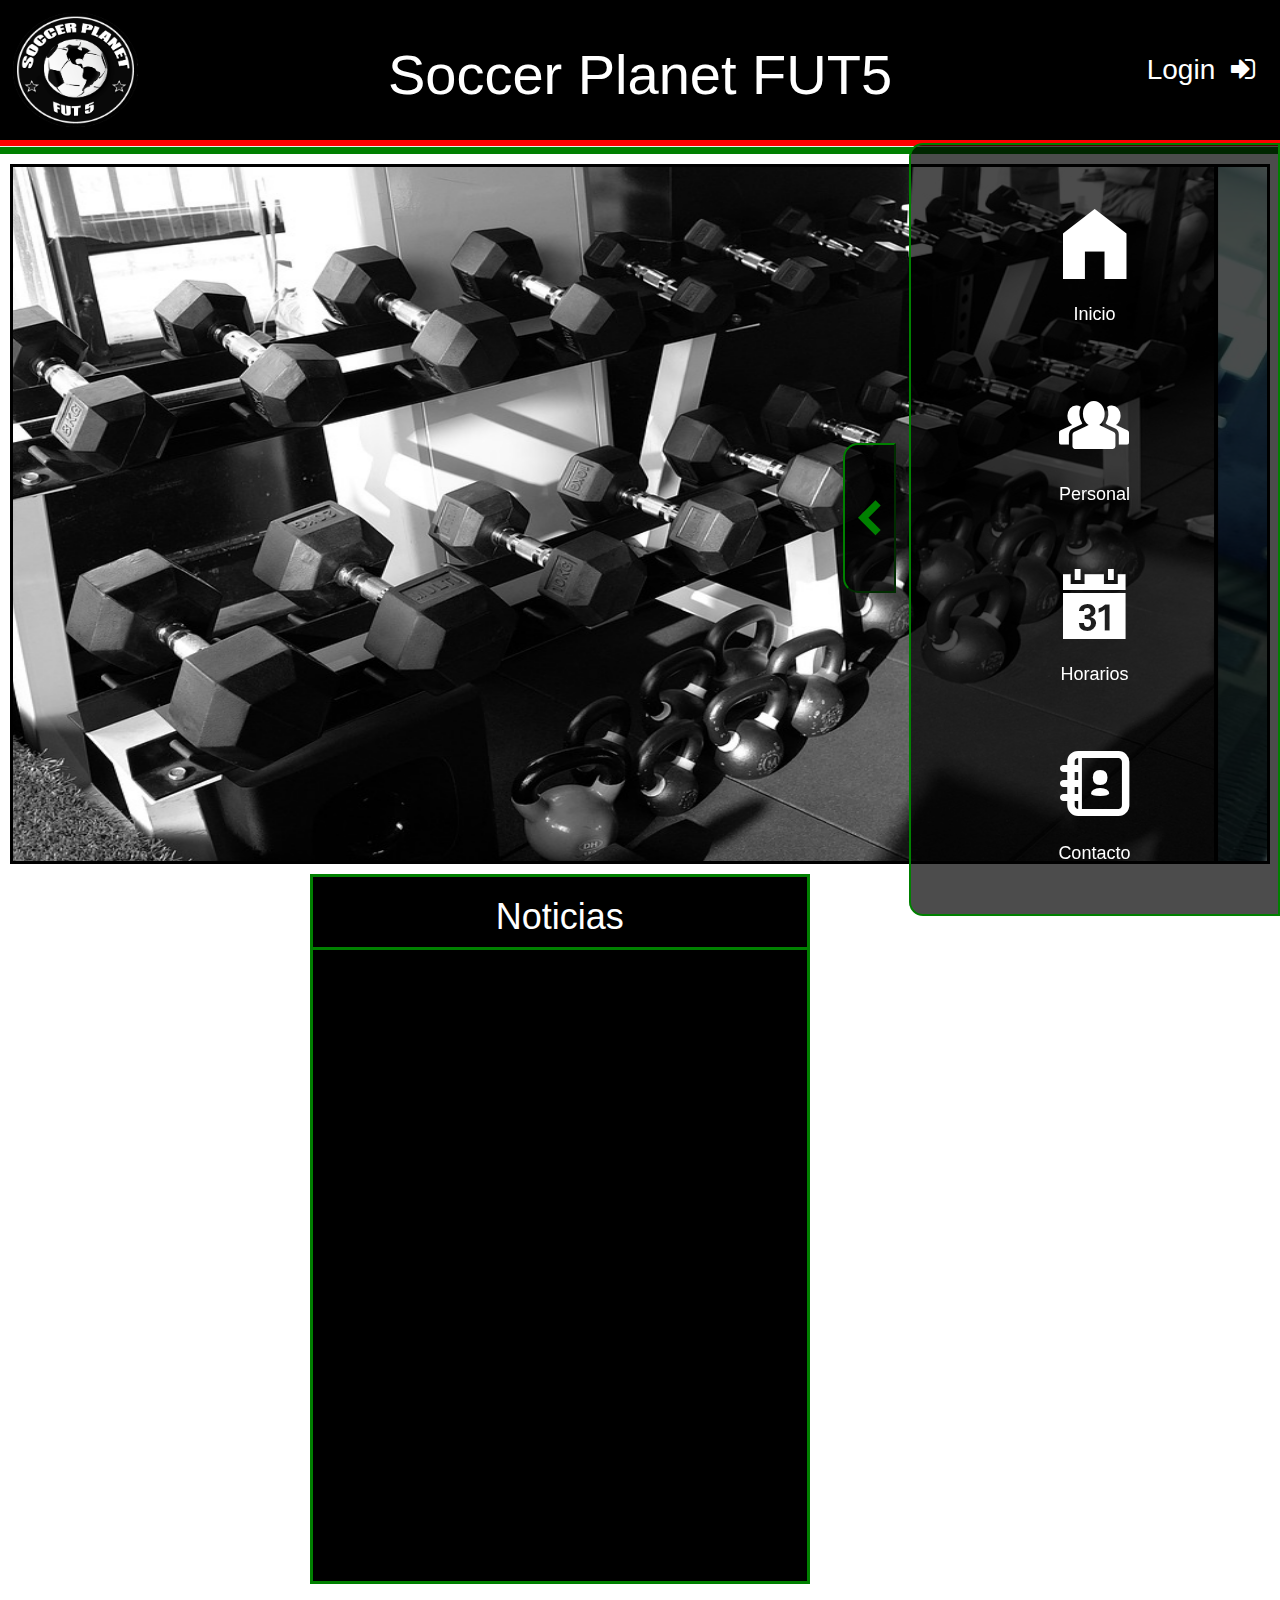
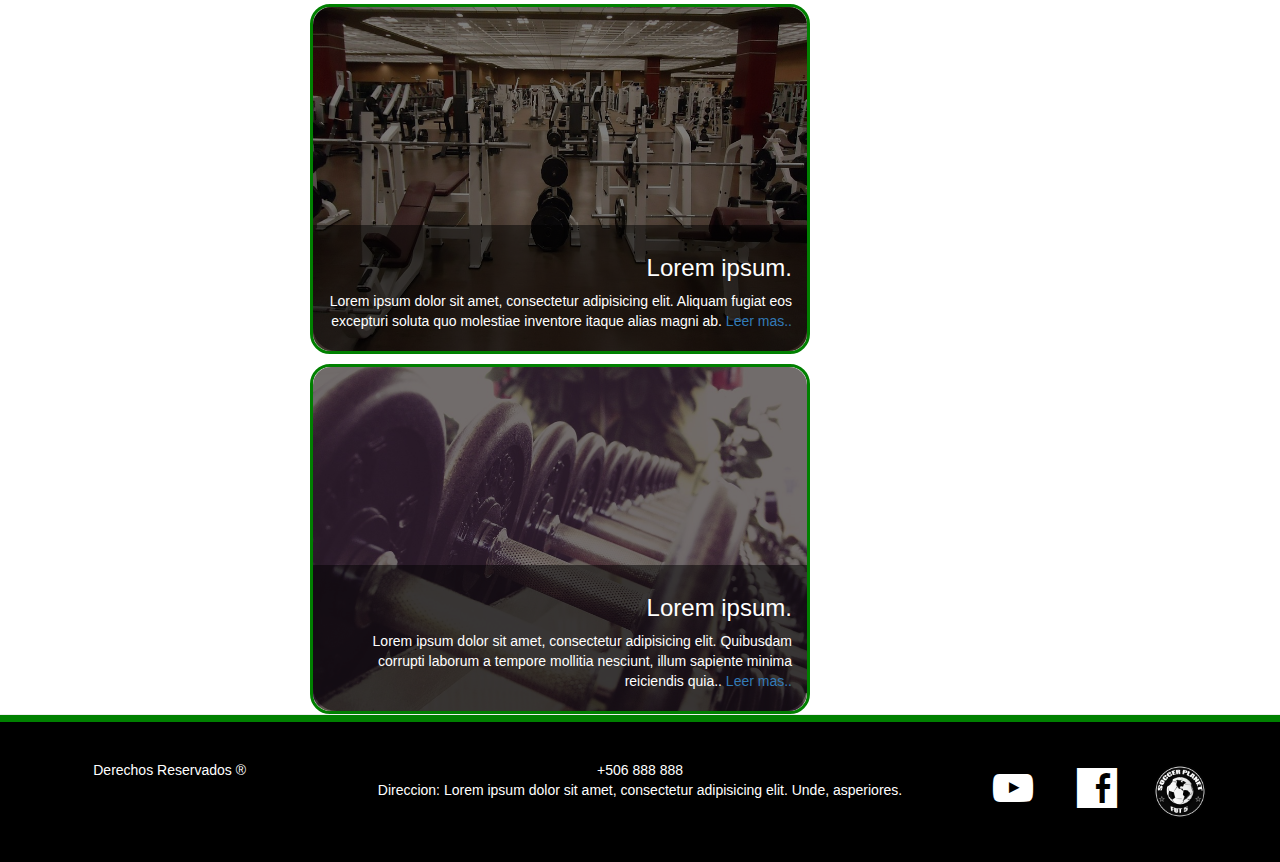
==== index.html @ 2aaad9a1 "Menu funcionando" ====
<!DOCTYPE html>
<html lang="en">

<head>
    <meta charset="UTF-8">
    <title>Soceer Planet FUT5 | Inicio</title>
    <!--Hojas de estilo del Sitio-->
    <link rel="stylesheet" href="css/estilo.css">
    <link rel="stylesheet" href="css/index.css">


    <!--Hojas de estilo del Menu-->
    <link rel="stylesheet" href="css/bootstrap.min.css">
    <link rel="stylesheet" href="css/fontello.css">
    <!--<link rel="stylesheet" href="css/menu.css">-->
    <!--<link rel="stylesheet" href="css/izq.css">-->
    <link rel="stylesheet" href="css/der.css">
</head>

<body>
    <!--Inicia el Encabezado-->
    <header>
        <!--Aqui va la imagen del logo-->
        <figure id="logoheader">
            <img src="Multimedia/img/logo01.png" alt="LOGO" width="100%" height="100%">
        </figure>
        <!--Aqui va el Nombre de la Empresa-->
        <article id="tituloheader">
            <h1>
                Soccer Planet FUT5
            </h1>
        </article>
        <section id="logIn">
            <a href="html/trabajando.html">
                <figure>
                    Login
<!--                    <img src="Multimedia/img/login.png" alt="login" width="30%" height="20%">-->
                   <span class="icon-login"></span>
                </figure>
            </a>
        </section>
		
		<!-- nota del profesor -->
		<!-- tienen que tener cuidado que el menu no tape el login -->
        
    </header>

    <!--Este es el menu----------------------------------------------------->
	<!-- nota del profesor -->
	<!-- se tiene que iniciar hacer el cambio de div por section o articles en los casos que sean necesarios, sabiendo que podemos meter header dentro de section al igual que los footer -->
	<nav>
       <span class="span2">
            <div class="show2 icon2">
                <button type="button" class="boton">
                    <span class="icon-left-open"></span>
                </button>
            </div>
        </span>
        <div class="content-menu2">
            <a href="index.html">
                <li><span class="icon-home icon1"></span>
                    <h4 class="text1">Inicio</h4>
                </li>
            </a>
            <a href="html/personal.html">
                <li><span class="icon-group"></span>
                    <h4 class="text5">Personal</h4>
                </li>
            </a>
            <a href="html/horarios.html">
                <li><span class=" icon-calendar"></span>
                    <h4 class="text6">Horarios</h4>
                </li>
            </a>
            <a href="html/contacto.html">
                <li><span class=" icon-contacts"></span>
                    <h4 class="text8">Contacto</h4>
                </li>
            </a>
            <!--<li><span class="icon-video icon2"></span><h4 class="text2">Videos</h4></li>-->
            <!-- <li><span class="icon-grocery-store icon3"></span><h4 class="text3">Productos</h4></li>
            <li><span class="icon-picture icon4"></span><h4 class="text4">Galeria</h4></li>
            <li><span class="icon-comment-empty icon7"></span><h4 class="text7">Mensajes</h4></li>
            <li><span class="icon-help icon9"></span><h4 class="text9">Nosotros</h4></li>-->
        </div>
    </nav>
    <hr class="lineaverde">
    <!--Termina el Encabezado--------------------------->

    <!--Aqui inicia el Contenido------------------------>
    <main id="wrapper">
        <section style="margin: 0 auto">
            <!--Banner-------------------------------------------------->
            <div id="carrusel">
                <!--<img src="../Multimedia/img/IMG03,2.jpg" alt="carrusel">-->
                <marquee behavior="alternate" direction="rigth">
                    <img src="Multimedia/img/IMG03.jpg" alt="Imagen de Pesas">
                    <img src="Multimedia/img/IMG04.jpg" alt="Imagen de Pesas">
                    <img src="Multimedia/img/IMG05.jpg" alt="Imagen Clases">
                </marquee>
            </div>
            <!--Contenido -------------------------------------------->
            <div id="contentIndex">
				<!-- nota del profesor -->
				<!-- se teine que valorar colocar las noticias de otra forma para que no queden tantos espacios en blanco dentro de la pagina -->
                <div id="noticias">
                    <h1 style="border-bottom: 0px solid green; color: white;">Noticias</h1>
                    <iframe src="https://www.sportlife.es/" frameborder="0" height="90%" width="100%" margin="0" style="border-top: 3px solid green">

                    </iframe>
                </div>

                <div class="info">
                    <div class="texto">
                        <div class="textoInfo">
                            <h3>Lorem ipsum.</h3>
                            <p>Lorem ipsum dolor sit amet, consectetur adipisicing elit. Aliquam fugiat eos excepturi soluta quo molestiae inventore itaque alias magni ab. <a href="#">Leer mas..</a></p>

                        </div>
                    </div>
                    <img class="infoimg" src="Multimedia/img/IMG01.jpg" alt="Imagen de Gym">
                </div>

                <div class="info">
                    <div class="texto">
                        <div class="textoInfo">
                            <h3>Lorem ipsum.</h3>
                            <p>Lorem ipsum dolor sit amet, consectetur adipisicing elit. Quibusdam corrupti laborum a tempore mollitia nesciunt, illum sapiente minima reiciendis quia.. <a href="#">Leer mas..</a></p>

                        </div>
                    </div>
                    <img class="infoimg" src="Multimedia/img/IMG02.jpg" alt="Imgagen de Gym">
                </div>

            </div>
        </section>
    </main>
    <!--Aqui termina el contenido----------------------->

    <!--Aqui empieza el Pie de la pagina---------------->
    <hr class="lineaverde">

    <footer>
        <div id="derechosR">
            <address>
                Derechos Reservados &reg;
            </address>
        </div>
        <div id="direccion">
            +506 888 888 <br>
            <p>
                Direccion:
                Lorem ipsum dolor sit amet, consectetur adipisicing elit. Unde, asperiores.
            </p>
        </div>
        <div id="redes">
            <figure class="LogosRedes">
                <span class="icon-youtube-play"></span>
            </figure>
            <figure class="LogosRedes">
                <!--<img src="Multimedia/img/logoFB.png" alt="Imagen del logo de YT" width="100%">-->
                <span class="icon-facebook"></span>
            </figure>
            <figure class="LogosRedes">
                <img src="Multimedia/img/logo01.png" alt="Imagen del logo de YT" width="110%">
            </figure>
        </div>
    </footer>
    <script src="js/jquery.min.js"></script>
    <script src="js/bootstrap.min.js"></script>
    <script src="js/popper.min.js"></script>
    <script src="js/izq.js"></script>
    <script src="js/der.js"></script>
    <script src="js/boton.js"></script>
</body>

</html>
---- css/estilo.css ----
@import url(der.css);

* {
    margin: auto;
    padding: 0;
    box-sizing: border-box;
}

body {

    background: aliceblue;
    font-family: sans-serif;
}

header,
footer {

    width: 100%;
    height: 10em;
    padding: 1%;

    background-color: black;
    margin: 0;

    /*display: flex;
    justify-content: center;
    align-items: center;*/
}

nav{
    border: 3px solid red;
}
header h1 {

    color: #fff;
    font-size: 4em;

}

.content-menu2 li a {
    color: white;
}


/* aqui van las clases---------------------------------------------------------------*/
nav .span2 {
    margin-top: 300px;
    font-size: 35px;
    position: fixed;
    right: 30%;
    color: green;
    /*background: rgba(0, 0, 0, 0.7);*/
    z-index: 300;
}

button {
    background: rgba(0, 0, 0, 0.7);
    height: 15rem;
    border-color: green;
    
    border-radius: 15px 0 0 15px;

    transition: all 700ms;
    z-index: 100;


}

#logIn a {
    color: white;
}

#logIn a:hover {
    opacity: 0.9;
    text-decoration: none;
}

.lineaverde {

    width: 100%;
    height: 0.5em;
    background-color: green;

    margin: 0;
    position: relative;
}

.principalTitles {
    padding-top: 0;
    color: green;
    font-family: impact, sans-serif;
}

.LogosRedes {
    width: 1.2em;
    height: 1em;
    margin-right: 5px;
    margin-left: 10%;

    float: left;
    position: relative;
    font-size: 4rem;
    /*text-align: center;*/
}



/*aqui van los ID---------------------------------------*/

/*ID de Encabezado--------------------------------------------------------*/
#logoheader {

    width: 10%;
    height: 100%;

    background-color: ;
    float: left;

    position: relative;
    font-size: 100%;


}

#tituloheader {

    float: left;
    width: 80%;
    height: 100%;

    text-align: center;
    font-family: impact, sans-serif;


    position: relative;
    padding: 0;
    display: flex;
    justify-content: center;
    align-items: center;

    color: white;
}

#logIn {
    color: white;
    font-size: 200%;

    width: 10%;
    height: 100%;

    /*background: red;*/
    float: left;

    display: flex;
    justify-content: center;
    align-items: center;
}


/*------------------------------------------------*/


/*------------------------------------------------*/


/*ID Pie de Pagina--------------------------------*/

#derechosR,
#redes {
    /*background-color: red;*/
    width: 25%;

    height: 8.5em;
    float: left;
    text-align: center;

    padding-top: 2%;
    color: #fff;

}

#direccion {
    /*background-color: red;*/
    width: 50%;

    height: 8.5em;
    float: left;
    text-align: center;

    padding-top: 2%;
    color: #fff;
}
---- css/index.css ----
/*Id de Contenido---------------------------------*/
#wrapper{
    
    background-color: white;
    width: 100%;
    height: 145rem ;
    
    padding: 1rem;
    margin: 0 auto;
}

#iframeSection {
    height: 100%;
    background-color: white;
}

#carrusel {
    background-color: black;
    width: 100%;
    height: 70rem;

    text-align: center;
    color: aliceblue;
    position: relative;
    
    border: 3px solid black;
}

#contentIndex{
    margin: 0 auto;
    height: 80rem;
    width: 80%;
    
    background-color: white;
    text-align: center;
    padding-left: 13%;
}

#noticias {
    width: 50rem;
    height: 71rem;
    margin: 1rem;
    /*margin-left: 25%;*/

    border: 3px solid green;
    text-align: center;
    background: rgb(0, 0, 0);

    float: left;
    position: relative;
}


.info{
    border: 3px solid green;
    border-radius: 2rem;
    
    width: 50rem;
    height:35rem;
    
    margin: 1rem;
    margin-bottom: 0rem;
    
    float: left;
    position: relative;
}

.infoimg{
    border-radius: 1.8rem;
    
    width: 100%;
    height: 100%;
    /*float: left;*/
    
    position:relative ;
}

.texto{
    border-radius: 1.8rem;
    
    width: 100%;
    height: 100%;
    background-color: rgba(0,0,0,0.5);
    position: absolute;
    
    z-index: 200;
    text-align: right;
    padding: 1%;
    
    /*float: left;*/       

}

.textoInfo{
    color: white;
    bottom: 0;
    
    background: rgba(0,0,0,0.5);
    position:absolute;
    bottom:0px;
    right:0px;
    
    padding: 2%;
    padding-right: 3%;
    border-radius: 0em 0em 1.7em 1.7em;
}

#carrusel marquee img{
    width: 100%;
    height: 69.4rem;
    
}
---- css/fontello.css ----
@font-face {
  font-family: 'fontello';
  src: url('../font/fontello.eot?88411286');
  src: url('../font/fontello.eot?88411286#iefix') format('embedded-opentype'),
       url('../font/fontello.woff2?88411286') format('woff2'),
       url('../font/fontello.woff?88411286') format('woff'),
       url('../font/fontello.ttf?88411286') format('truetype'),
       url('../font/fontello.svg?88411286#fontello') format('svg');
  font-weight: normal;
  font-style: normal;
}
/* Chrome hack: SVG is rendered more smooth in Windozze. 100% magic, uncomment if you need it. */
/* Note, that will break hinting! In other OS-es font will be not as sharp as it could be */
/*
@media screen and (-webkit-min-device-pixel-ratio:0) {
  @font-face {
    font-family: 'fontello';
    src: url('../font/fontello.svg?88411286#fontello') format('svg');
  }
}
*/
 
 [class^="icon-"]:before, [class*=" icon-"]:before {
  font-family: "fontello";
  font-style: normal;
  font-weight: normal;
  speak: none;
 
  display: inline-block;
  text-decoration: inherit;
  width: 1em;
  margin-right: .2em;
  text-align: center;
  /* opacity: .8; */
 
  /* For safety - reset parent styles, that can break glyph codes*/
  font-variant: normal;
  text-transform: none;
 
  /* fix buttons height, for twitter bootstrap */
  line-height: 1em;
 
  /* Animation center compensation - margins should be symmetric */
  /* remove if not needed */
  margin-left: .2em;
 
  /* you can be more comfortable with increased icons size */
  /* font-size: 120%; */
 
  /* Font smoothing. That was taken from TWBS */
  -webkit-font-smoothing: antialiased;
  -moz-osx-font-smoothing: grayscale;
 
  /* Uncomment for 3D effect */
  /* text-shadow: 1px 1px 1px rgba(127, 127, 127, 0.3); */
}
 
.icon-group:before { content: '\e800'; } /* '' */
.icon-calendar:before { content: '\e801'; } /* '' */
.icon-contacts:before { content: '\e802'; } /* '' */
.icon-home:before { content: '\e803'; } /* '' */
.icon-left-open:before { content: '\e804'; } /* '' */
.icon-right-open:before { content: '\e805'; } /* '' */
.icon-login:before { content: '\e806'; } /* '' */
.icon-facebook:before { content: '\e807'; } /* '' */
.icon-location:before { content: '\e808'; } /* '' */
.icon-user:before { content: '\e809'; } /* '' */
.icon-youtube-play:before { content: '\f16a'; } /* '' */
.icon-wechat:before { content: '\f1d7'; } /* '' */
.icon-soccer-ball:before { content: '\f1e3'; } /* '' */
.icon-heartbeat:before { content: '\f21e'; } /* '' */
---- css/menu.css ----
/*aca iran las globales para el menu*/
@import url(izq.css);
@import url(der.css);

*{
    margin: auto;
    padding: 0;
    box-sizing: border-box;
}

/*body{
    background-color: #c24;
}*/

/*video {
    overflow: hidden;
    position: fixed;
    min-width: 100%;
    min-height: 100%;
    top: 50%;
    left: 50%;
    transform: translateX(-50%) translateY(-50%);
    z-index: -1;
}*/

/* header{
    position: fixed;
    top: 94vh;
    width: 100%;
    height: 16vh;
    background-color: #c24;#c24 rgba(0,0,0,.8)
    z-index: 90;
} */
/*hacer un efecto para que cuando baje el top este cambie*/

/* footer span{
    position: absolute;
    background-color: rgba(0,0,0,.8);
    border-radius: 14px;
    font-size: 35px;
    color: #fff;
    transition: all 300ms;
    cursor: pointer;
    z-index: 100;
    top: 93vh;
} */

header .container{
    position: fixed;
}

header .span1{
    position: fixed;
    left: auto;
}

header .span2{
    margin-top: 7vh;
    /*margin-right: 5vw;*/
    font-size: 35px;
    position: fixed;
    right: 0;
}

header img{
    overflow: hidden;
    position: fixed;
    width: 45px;
    /*background-color: rgba(0,0,0,.5);*/
    /*border-radius: 14px;*/
    /*left: 35%;
    transform: translateX(75%);*/
    margin-top: 7vh;
    /*margin-left: 10vw;*/
    transition: 300ms;
}

/*@font-face{
    font-family: "Sketch Gothic School";
    src: url("../fuentes/Sketch Gothic School.ttf");
}

b {
    font-family: Sketch Gothic School;
    font-size: 87em;
}*/

header img:hover{
    width: 50px;
    transition: 400ms;
}

header span:hover{
    /*background: rgba(0,0,0,.4);
    border-radius: 10px;*/
    color: greenyellow;
    font-size: 31px 50ms;
}

/*header span img{
    position: absolute;
    width: 150px;
}*/

/*header .logo{
    
}*/

main{
    position: relative;
    display: block;
}

/*MENU HORIZONTAL*/
.horizontal{
    border: 2px solid #000;
    position: fixed;
    top: 15vh;
    width: 100%;
    background-color: dimgray;
    height: 5vh;
    z-index: 100;
}

.horizontal li{
    list-style: none;
    color: #c24;
    float: left;
    /*padding-left: 20px;*/
}

/*------------------------>Diseño article*/
/*Diseño de articulo*/
article{
    position: relative;
    padding: 20px;
    top: 20vh;
}

article h1{
    text-align:left;
    font-weight: 600;
    color: greenyellow;
}

article p {
    font-family: sans-serif;
    font-size: 16px;
    line-height: 25px;
    /*margin-top: 20px;*/
    color: #fff;
}

article .dark {
    /*width: 100%;*/
    background-color: rgba(0,0,0,.2);
    border-radius: 14px;
}

article img{
    border-radius: 14px;
    width: 100%;
}
---- css/izq.css ----
/*Menu responsive izquierdo vertical*/
.content-menu1{
    margin-top: 20vh;
    position: fixed;
    width: 100px;
    /*min-width: 100px;*/
    left: 0;
    background-color: rgba(0,0,0,.8);/*#c24*/
    border-radius: 0 0 14px 0;
    /*transform: translateX(-300px);*/
    transition: all 300ms;
    z-index: 100;
}

.content-menu-efect1{
    transform: translateX(-500px);
}

.content-menu1 li{
    list-style: none;
    text-align: center;
    color: #fff;
    border-radius: 14px;
    transition: all 300ms;
    cursor: pointer;
}

.content-menu1 li:hover{
    transform: translateY(2px);
    background: rgba(0,0,0,.1);
    color: yellowgreen;
    font-size: 20px;
    background-color: rgba(0,0,0,.3);
}

.content-menu1 li span{
    font-size: 19px;
}

.content-menu1 li h4{
    /*font-weight: 100;*/
    /*----------------------------->esto es para deslizar el las letras del menu hacia la izquierda*/
    /*transform: translateY(18px) translateX(-100px);*/
    transition: all 300ms;
}

/*esto es para agregarle color a cada icono*/
/*
.icon1{
    color: #ba7404;
}

.icon2{
    color: #188fb2;
}

.icon3{
    color: #a319a4;
}

.icon4{
    color: #760b0b;
}

.icon5{
    color: #1b7e9f;
}

.icon6{
    color: #6a26df;
}

.icon7{
    color: #6bf929;
}

.icon8{
    color: #f9e118;
}

.icon9{
    color: #fff;
}*/

/*textos*/
.content-menu1:hover .text1{
    transform: translateX(0px);
    transition: all 100ms;
}

.content-menu1:hover .text2{
    transform: translateX(0px);
    transition: all 200ms;
}

.content-menu1:hover .text3{
    transform: translateX(0px);
    transition: all 300ms;
}

.content-menu1:hover .text4{
    transform: translateX(0px);
    transition: all 400ms;
}

.content-menu1:hover .text5{
    transform: translateX(0px);
    transition: all 500ms;
}

.content-menu1:hover .text6{
    transform: translateX(0px);
    transition: all 600ms;
}

.content-menu1:hover .text7{
    transform: translateX(0px);
    transition: all 700ms;
}

.content-menu1:hover .text8{
    transform: translateX(0px);
    transition: all 800ms;
}

.content-menu1:hover .text9{
    transform: translateX(0px);
    transition: all 900ms;
}
---- css/der.css ----
/*Menu responsive derecho vertical*/
.content-menu2{
   /* margin-top: 0vh;*/
    position: fixed;
    right: 0;
    width:29vw;
    /*min-width: 100px;*/
    background: rgba(0,0,0,0.7);/*#161616*/
    border-radius: 14px 0 0 14px;
    border: 2px solid green;
    /*transform: translateX(-300px);*/
    transition: all 700ms;
    z-index: 100;
}


.content-menu-efect2{
    transform: translateX(570px);





    /*aca es donde se modifica el movimiento de ocultar*/
}
.content-menu-efect3{
    transform: translateX(30vw);
    





    /*aca es donde se modifica el movimiento de ocultar*/
}

.content-menu2 li{
    list-style: none;
    text-align: center;
    color: #fff;
    border-radius: 14px;
    transition: all 300ms;
    cursor: pointer;
    margin: 5rem;
}

.content-menu2 a li:hover{
    transform: translateY(2px);
    background: rgba(0,0,0,.1);
    color: green;
    font-size: 20px;
    text-decoration: none;
}

.content-menu2 li span{
    font-size: 70px;
}

.content-menu2 li h4{
    /*font-weight: 100;*/
    /*----------------------------->esto es para deslizar el las letras del menu hacia la izquierda*/
    /*transform: translateY(18px) translateX(100px);*/
    transition: all 300ms;
}

/*esto es para agregarle color a cada icono*/
/*
.icon1{
    color: #ba7404;
}

.icon2{
    color: #188fb2;
}

.icon3{
    color: #a319a4;
}

.icon4{
    color: #760b0b;
}

.icon5{
    color: #1b7e9f;
}

.icon6{
    color: #6a26df;
}

.icon7{
    color: #6bf929;
}

.icon8{
    color: #f9e118;
}

.icon9{
    color: #fff;
}*/

/*textos*/
.content-menu2:hover .text1{
    transform: translateX(0px);
    transition: all 100ms;
}

.content-menu2:hover .text2{
    transform: translateX(0px);
    transition: all 200ms;
}

.content-menu2:hover .text3{
    transform: translateX(0px);
    transition: all 300ms;
}

.content-menu2:hover .text4{
    transform: translateX(0px);
    transition: all 400ms;
}

.content-menu2:hover .text5{
    transform: translateX(0px);
    transition: all 500ms;
}

.content-menu2:hover .text6{
    transform: translateX(0px);
    transition: all 600ms;
}

.content-menu2:hover .text7{
    transform: translateX(0px);
    transition: all 700ms;
}

.content-menu2:hover .text8{
    transform: translateX(0px);
    transition: all 800ms;
}

.content-menu2:hover .text9{
    transform: translateX(0px);
    transition: all 900ms;
}
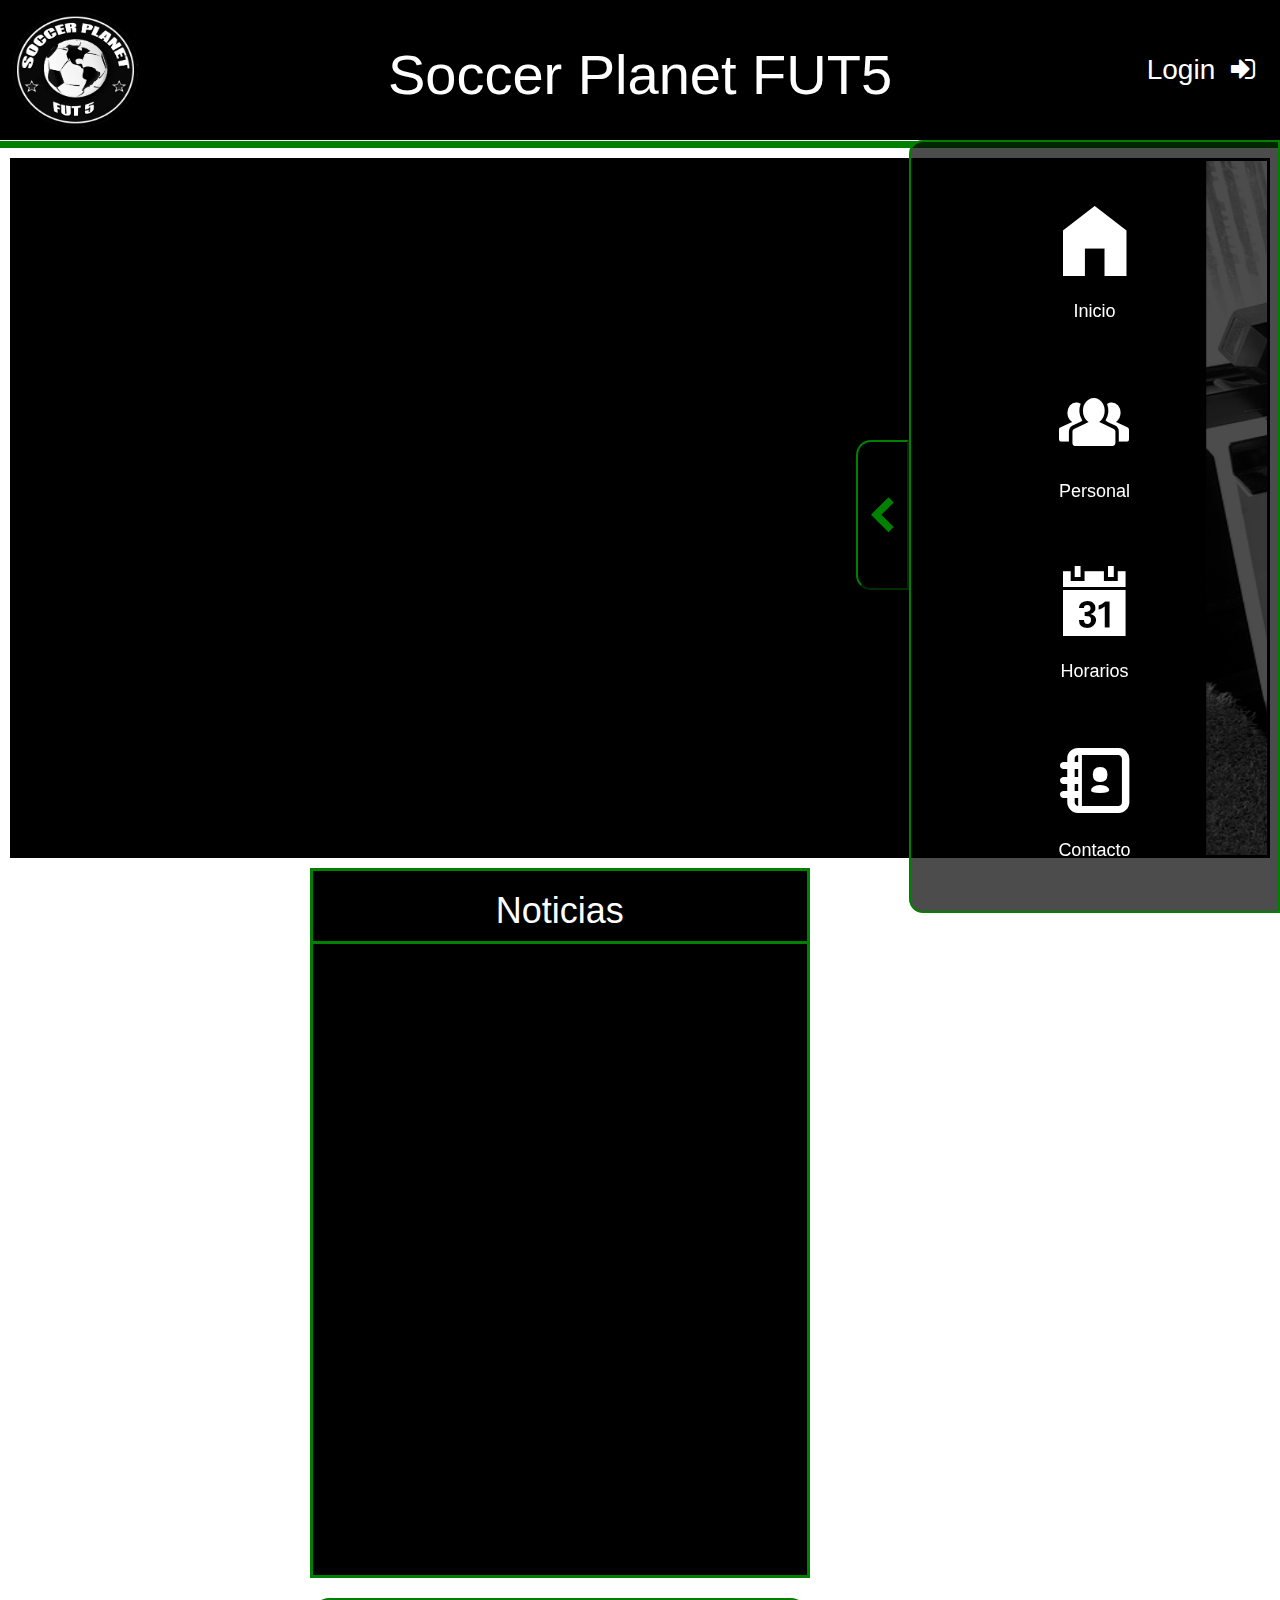
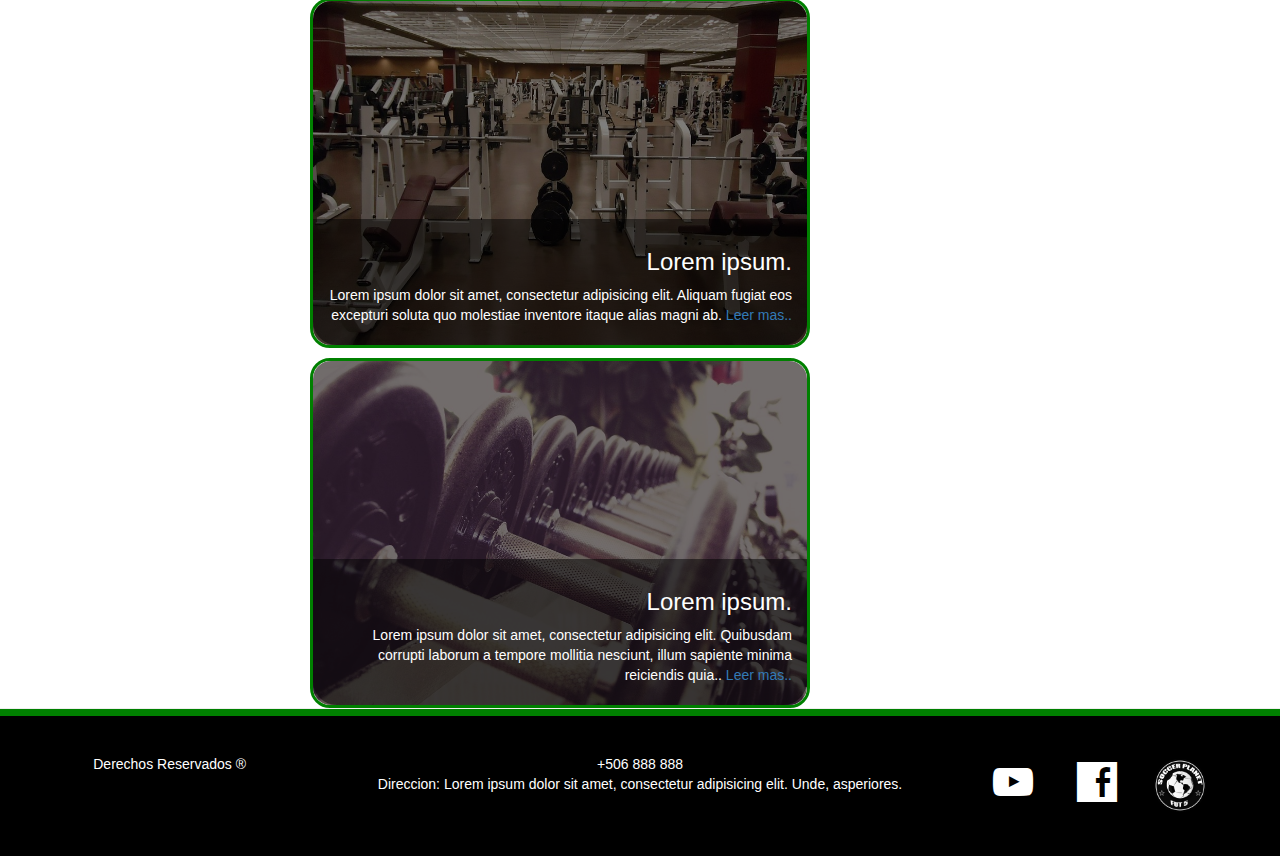
==== commit 234c05f6: "Eliminacion de Codigo Basura" ====
--- a/index.html
+++ b/index.html
@@ -1,4 +1,4 @@
- <!DOCTYPE html>
+<!DOCTYPE html>
 <html lang="en">
 
 <head>
@@ -12,8 +12,7 @@
     <!--Hojas de estilo del Menu-->
     <link rel="stylesheet" href="css/bootstrap.min.css">
     <link rel="stylesheet" href="css/fontello.css">
-    <!--<link rel="stylesheet" href="css/menu.css">-->
-    <!--<link rel="stylesheet" href="css/izq.css">-->
+
     <link rel="stylesheet" href="css/der.css">
 </head>
 
@@ -21,42 +20,46 @@
     <!--Inicia el Encabezado-->
     <header>
         <!--Aqui va la imagen del logo-->
-        <figure id="logoheader">
-            <img src="Multimedia/img/logo01.png" alt="LOGO" width="100%" height="100%">
-        </figure>
+        <a href="index.html">
+            <figure id="logoheader">
+                <img src="Multimedia/img/logo01.png" alt="LOGO" width="100%" height="100%">
+            </figure>
+        </a>
         <!--Aqui va el Nombre de la Empresa-->
-        <article id="tituloheader">
-            <h1>
-                Soccer Planet FUT5
-            </h1>
-        </article>
+        <a href="index.html">
+            <article id="tituloheader">
+                <h1>
+                    Soccer Planet FUT5
+                </h1>
+            </article>
+        </a>
         <section id="logIn">
-            <a href="html/trabajando.html">
+            <a href="html/logIn.html">
                 <figure>
                     Login
-<!--                    <img src="Multimedia/img/login.png" alt="login" width="30%" height="20%">-->
-                   <span class="icon-login"></span>
+                    <!--                    <img src="Multimedia/img/login.png" alt="login" width="30%" height="20%">-->
+                    <span class="icon-login"></span>
                 </figure>
             </a>
         </section>
-		
-		<!-- nota del profesor -->
-		<!-- tienen que tener cuidado que el menu no tape el login -->
-        
+
+        <!-- nota del profesor -->
+        <!-- tienen que tener cuidado que el menu no tape el login (Corregido)-->
+
     </header>
 
     <!--Este es el menu----------------------------------------------------->
-	<!-- nota del profesor -->
-	<!-- se tiene que iniciar hacer el cambio de div por section o articles en los casos que sean necesarios, sabiendo que podemos meter header dentro de section al igual que los footer -->
-	<nav>
-       <span class="span2">
-            <div class="show2 icon2">
+    <!-- nota del profesor -->
+    <!-- se tiene que iniciar hacer el cambio de div por section o articles en los casos que sean necesarios, sabiendo que podemos meter header dentro de section al igual que los footer -->
+    <nav>
+        <span class="span2">
+            <section class="show2 icon2">
                 <button type="button" class="boton">
                     <span class="icon-left-open"></span>
                 </button>
-            </div>
+            </section>
         </span>
-        <div class="content-menu2">
+        <section class="content-menu2">
             <a href="index.html">
                 <li><span class="icon-home icon1"></span>
                     <h4 class="text1">Inicio</h4>
@@ -77,12 +80,7 @@
                     <h4 class="text8">Contacto</h4>
                 </li>
             </a>
-            <!--<li><span class="icon-video icon2"></span><h4 class="text2">Videos</h4></li>-->
-            <!-- <li><span class="icon-grocery-store icon3"></span><h4 class="text3">Productos</h4></li>
-            <li><span class="icon-picture icon4"></span><h4 class="text4">Galeria</h4></li>
-            <li><span class="icon-comment-empty icon7"></span><h4 class="text7">Mensajes</h4></li>
-            <li><span class="icon-help icon9"></span><h4 class="text9">Nosotros</h4></li>-->
-        </div>
+        </section>
     </nav>
     <hr class="lineaverde">
     <!--Termina el Encabezado--------------------------->
@@ -101,8 +99,8 @@
             </div>
             <!--Contenido -------------------------------------------->
             <div id="contentIndex">
-				<!-- nota del profesor -->
-				<!-- se teine que valorar colocar las noticias de otra forma para que no queden tantos espacios en blanco dentro de la pagina -->
+                <!-- nota del profesor -->
+                <!-- se teine que valorar colocar las noticias de otra forma para que no queden tantos espacios en blanco dentro de la pagina -->
                 <div id="noticias">
                     <h1 style="border-bottom: 0px solid green; color: white;">Noticias</h1>
                     <iframe src="https://www.sportlife.es/" frameborder="0" height="90%" width="100%" margin="0" style="border-top: 3px solid green">
@@ -141,19 +139,19 @@
     <hr class="lineaverde">
 
     <footer>
-        <div id="derechosR">
+        <article id="derechosR">
             <address>
                 Derechos Reservados &reg;
             </address>
-        </div>
-        <div id="direccion">
+        </article>
+        <article id="direccion">
             +506 888 888 <br>
             <p>
                 Direccion:
                 Lorem ipsum dolor sit amet, consectetur adipisicing elit. Unde, asperiores.
             </p>
-        </div>
-        <div id="redes">
+        </article>
+        <section id="redes">
             <figure class="LogosRedes">
                 <span class="icon-youtube-play"></span>
             </figure>
@@ -164,7 +162,7 @@
             <figure class="LogosRedes">
                 <img src="Multimedia/img/logo01.png" alt="Imagen del logo de YT" width="110%">
             </figure>
-        </div>
+        </section>
     </footer>
     <script src="js/jquery.min.js"></script>
     <script src="js/bootstrap.min.js"></script>
--- a/css/estilo.css
+++ b/css/estilo.css
@@ -27,9 +27,6 @@
     align-items: center;*/
 }
 
-nav{
-    border: 3px solid red;
-}
 header h1 {
 
     color: #fff;
@@ -47,7 +44,7 @@
     margin-top: 300px;
     font-size: 35px;
     position: fixed;
-    right: 30%;
+    right:29vw;
     color: green;
     /*background: rgba(0, 0, 0, 0.7);*/
     z-index: 300;
@@ -60,7 +57,7 @@
     
     border-radius: 15px 0 0 15px;
 
-    transition: all 700ms;
+    transition: all 300ms;
     z-index: 100;
 
 
--- a/css/der.css
+++ b/css/der.css
@@ -9,13 +9,13 @@
     border-radius: 14px 0 0 14px;
     border: 2px solid green;
     /*transform: translateX(-300px);*/
-    transition: all 700ms;
+    transition: all 300ms;
     z-index: 100;
 }
 
 
 .content-menu-efect2{
-    transform: translateX(570px);
+    transform: translateX(29vw);
 
 
 
@@ -24,7 +24,7 @@
     /*aca es donde se modifica el movimiento de ocultar*/
 }
 .content-menu-efect3{
-    transform: translateX(30vw);
+    transform: translateX(29vw);
     
 
 
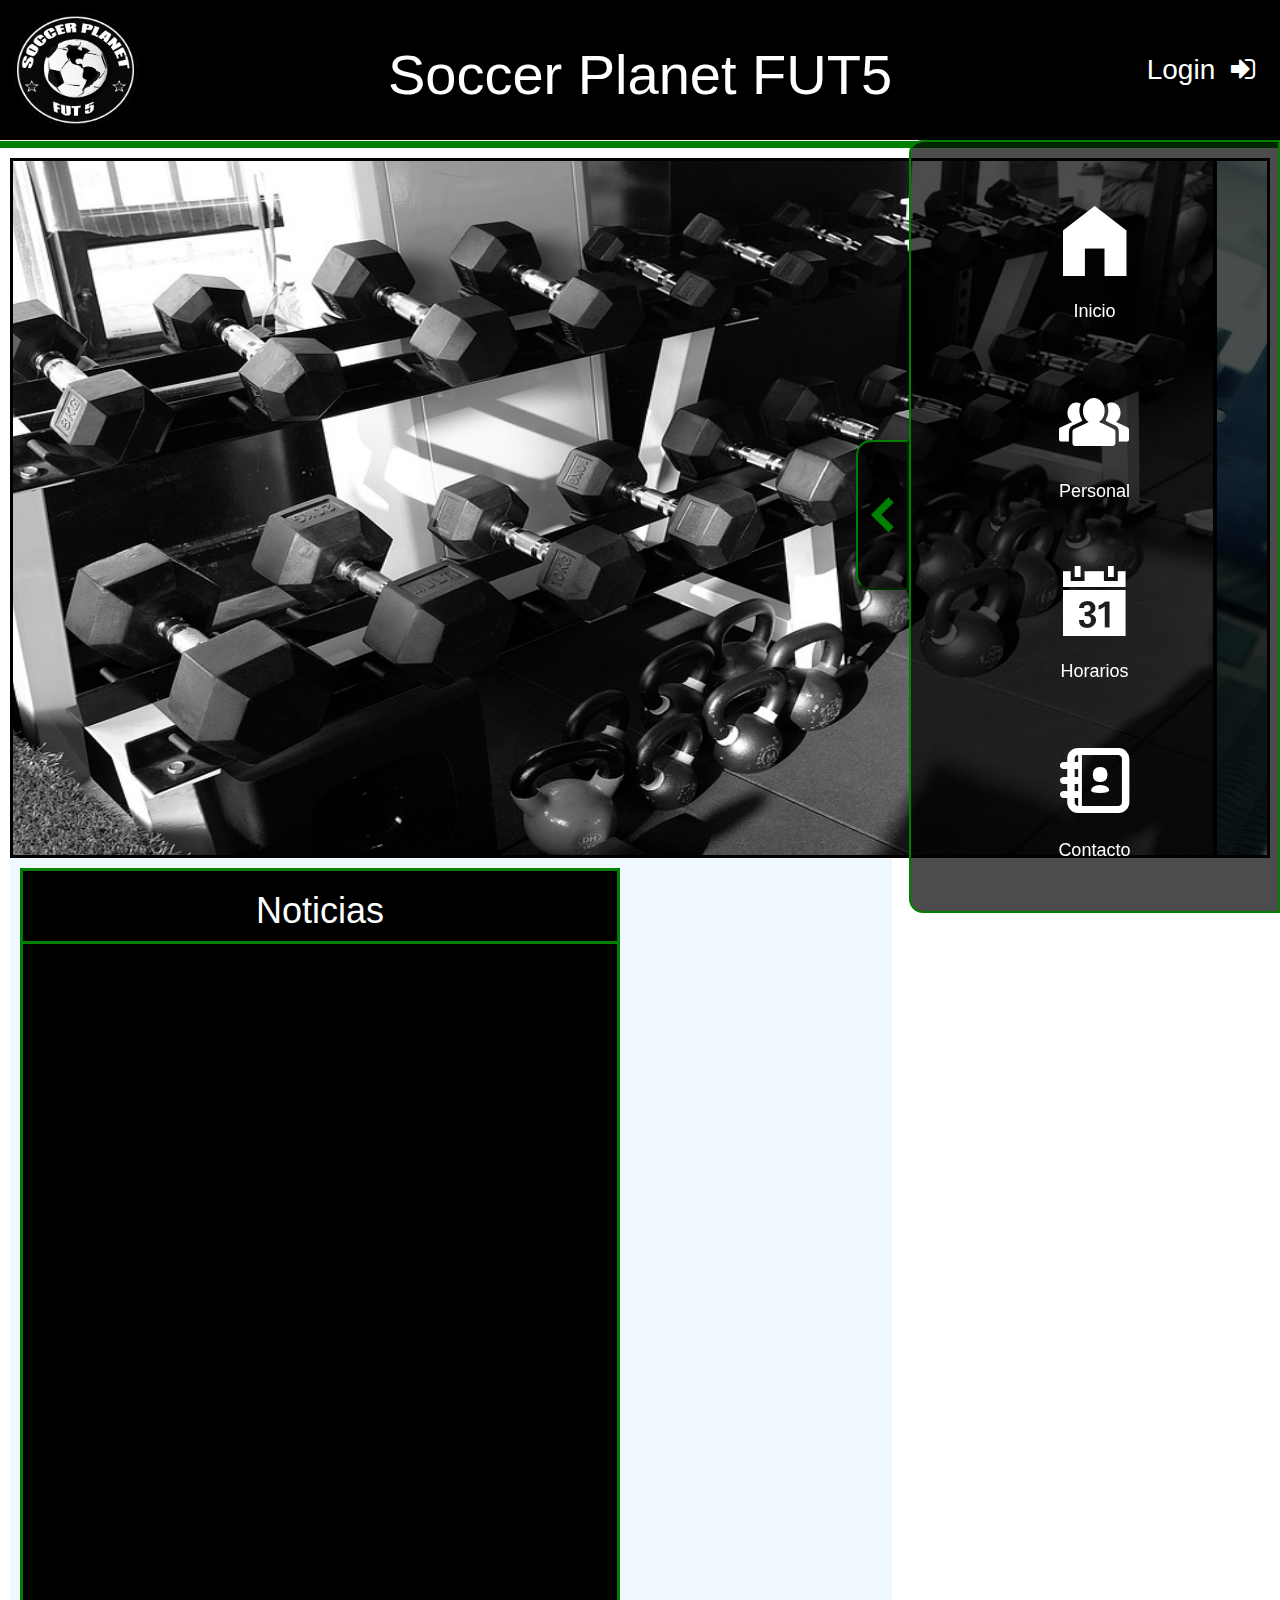
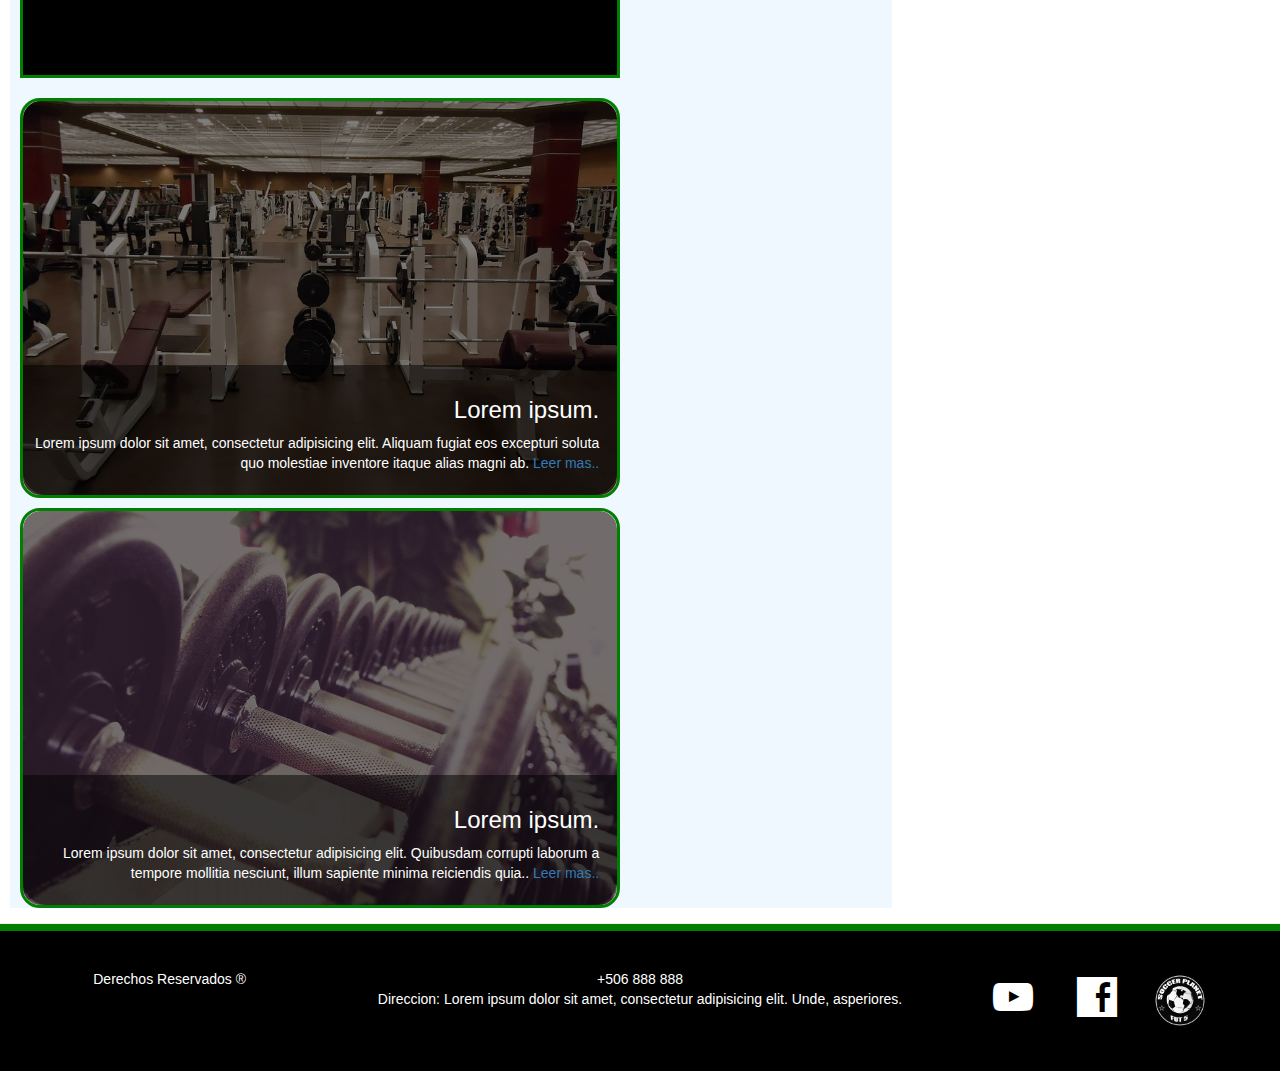
==== commit e6873391: "Correcciones del Profe (Funcionando)" ====
--- a/index.html
+++ b/index.html
@@ -89,48 +89,48 @@
     <main id="wrapper">
         <section style="margin: 0 auto">
             <!--Banner-------------------------------------------------->
-            <div id="carrusel">
+            <figure id="carrusel">
                 <!--<img src="../Multimedia/img/IMG03,2.jpg" alt="carrusel">-->
                 <marquee behavior="alternate" direction="rigth">
                     <img src="Multimedia/img/IMG03.jpg" alt="Imagen de Pesas">
                     <img src="Multimedia/img/IMG04.jpg" alt="Imagen de Pesas">
                     <img src="Multimedia/img/IMG05.jpg" alt="Imagen Clases">
                 </marquee>
-            </div>
+            </figure>
             <!--Contenido -------------------------------------------->
-            <div id="contentIndex">
+            <section id="contentIndex">
                 <!-- nota del profesor -->
                 <!-- se teine que valorar colocar las noticias de otra forma para que no queden tantos espacios en blanco dentro de la pagina -->
-                <div id="noticias">
+                <aside id="noticias">
                     <h1 style="border-bottom: 0px solid green; color: white;">Noticias</h1>
                     <iframe src="https://www.sportlife.es/" frameborder="0" height="90%" width="100%" margin="0" style="border-top: 3px solid green">
 
                     </iframe>
-                </div>
+                </aside>
 
-                <div class="info">
-                    <div class="texto">
-                        <div class="textoInfo">
+                <section class="info">
+                    <article class="texto">
+                        <article class="textoInfo">
                             <h3>Lorem ipsum.</h3>
                             <p>Lorem ipsum dolor sit amet, consectetur adipisicing elit. Aliquam fugiat eos excepturi soluta quo molestiae inventore itaque alias magni ab. <a href="#">Leer mas..</a></p>
 
-                        </div>
-                    </div>
+                        </article>
+                    </article>
                     <img class="infoimg" src="Multimedia/img/IMG01.jpg" alt="Imagen de Gym">
-                </div>
+                </section>
 
-                <div class="info">
-                    <div class="texto">
-                        <div class="textoInfo">
+                <section class="info">
+                    <article class="texto">
+                        <article class="textoInfo">
                             <h3>Lorem ipsum.</h3>
                             <p>Lorem ipsum dolor sit amet, consectetur adipisicing elit. Quibusdam corrupti laborum a tempore mollitia nesciunt, illum sapiente minima reiciendis quia.. <a href="#">Leer mas..</a></p>
 
-                        </div>
-                    </div>
+                        </article>
+                    </article>
                     <img class="infoimg" src="Multimedia/img/IMG02.jpg" alt="Imgagen de Gym">
-                </div>
+                </section>
 
-            </div>
+            </section>
         </section>
     </main>
     <!--Aqui termina el contenido----------------------->
--- a/css/estilo.css
+++ b/css/estilo.css
@@ -21,6 +21,8 @@
 
     background-color: black;
     margin: 0;
+    
+    clear: left;
 
     /*display: flex;
     justify-content: center;
--- a/css/index.css
+++ b/css/index.css
@@ -3,10 +3,14 @@
     
     background-color: white;
     width: 100%;
-    height: 145rem ;
+    height: 100%;
     
     padding: 1rem;
     margin: 0 auto;
+    
+    display: flex;
+    justify-content: center;
+    align-items: center;
 }
 
 #iframeSection {
@@ -28,19 +32,22 @@
 
 #contentIndex{
     margin: 0 auto;
-    height: 80rem;
-    width: 80%;
+    height: 100%;
+    width: 70%;
     
-    background-color: white;
+    background-color: aliceblue;
     text-align: center;
-    padding-left: 13%;
+    /*padding-left: 7%;*/
+    position: relative;
+    display: inline-table;
+    
+   
 }
 
 #noticias {
-    width: 50rem;
-    height: 71rem;
+    width: 60rem;
+    height: 81rem;
     margin: 1rem;
-    /*margin-left: 25%;*/
 
     border: 3px solid green;
     text-align: center;
@@ -55,8 +62,8 @@
     border: 3px solid green;
     border-radius: 2rem;
     
-    width: 50rem;
-    height:35rem;
+    width: 60rem;
+    height: 40rem;
     
     margin: 1rem;
     margin-bottom: 0rem;
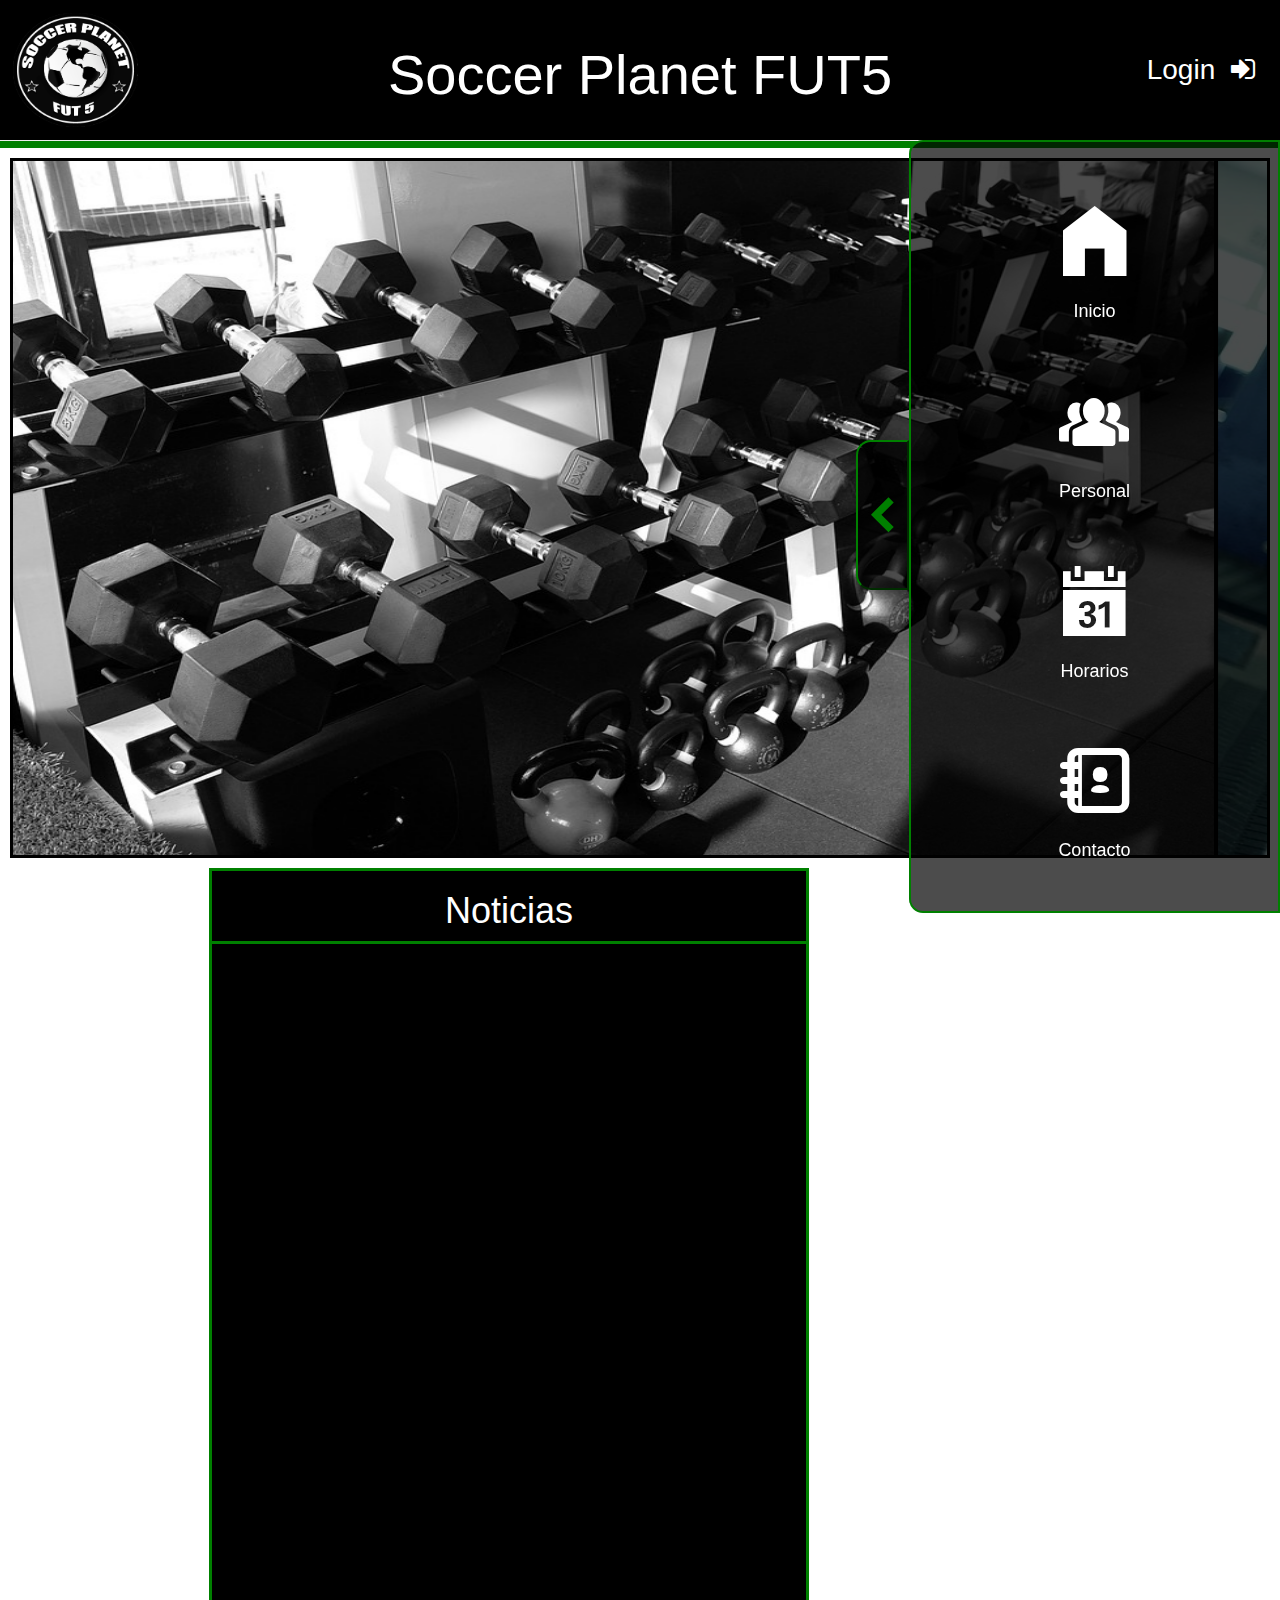
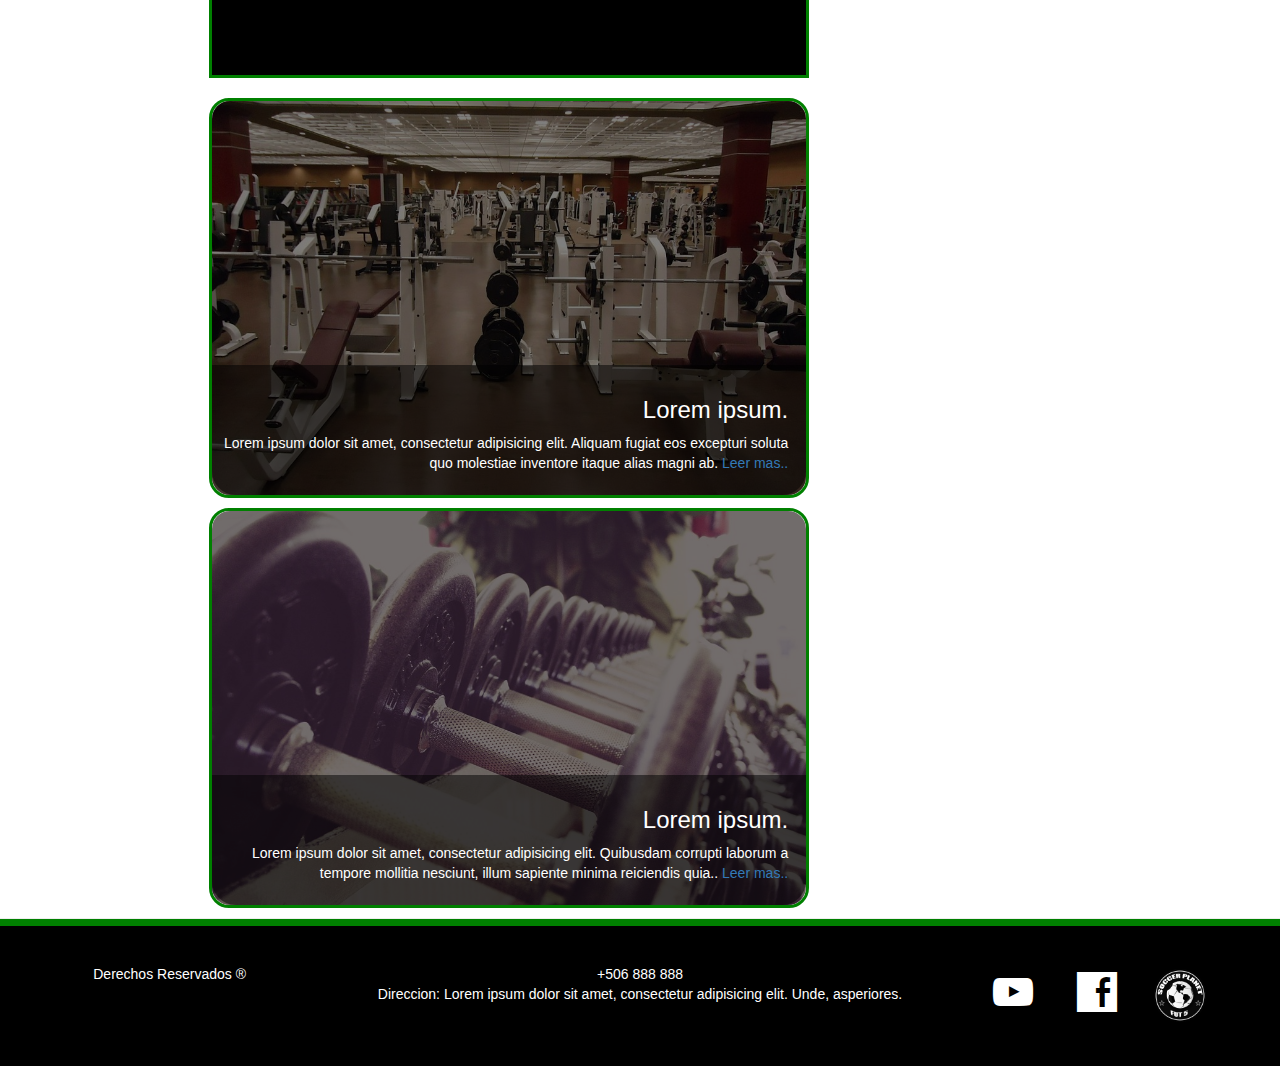
==== commit 7b901dad: "Pagina de Login" ====
--- a/index.html
+++ b/index.html
@@ -50,7 +50,7 @@
 
     <!--Este es el menu----------------------------------------------------->
     <!-- nota del profesor -->
-    <!-- se tiene que iniciar hacer el cambio de div por section o articles en los casos que sean necesarios, sabiendo que podemos meter header dentro de section al igual que los footer -->
+    <!-- se tiene que iniciar hacer el cambio de div por section o articles en los casos que sean necesarios, sabiendo que podemos meter header dentro de section al igual que los footer (CORREGIDO) -->
     <nav>
         <span class="span2">
             <section class="show2 icon2">
@@ -100,7 +100,7 @@
             <!--Contenido -------------------------------------------->
             <section id="contentIndex">
                 <!-- nota del profesor -->
-                <!-- se teine que valorar colocar las noticias de otra forma para que no queden tantos espacios en blanco dentro de la pagina -->
+                <!-- se teine que valorar colocar las noticias de otra forma para que no queden tantos espacios en blanco dentro de la pagina (CORREGIDO) -->
                 <aside id="noticias">
                     <h1 style="border-bottom: 0px solid green; color: white;">Noticias</h1>
                     <iframe src="https://www.sportlife.es/" frameborder="0" height="90%" width="100%" margin="0" style="border-top: 3px solid green">
--- a/css/index.css
+++ b/css/index.css
@@ -31,15 +31,15 @@
 }
 
 #contentIndex{
-    margin: 0 auto;
+    margin: auto;
     height: 100%;
     width: 70%;
     
-    background-color: aliceblue;
+    background-color: none;
     text-align: center;
     /*padding-left: 7%;*/
     position: relative;
-    display: inline-table;
+    
     
    
 }
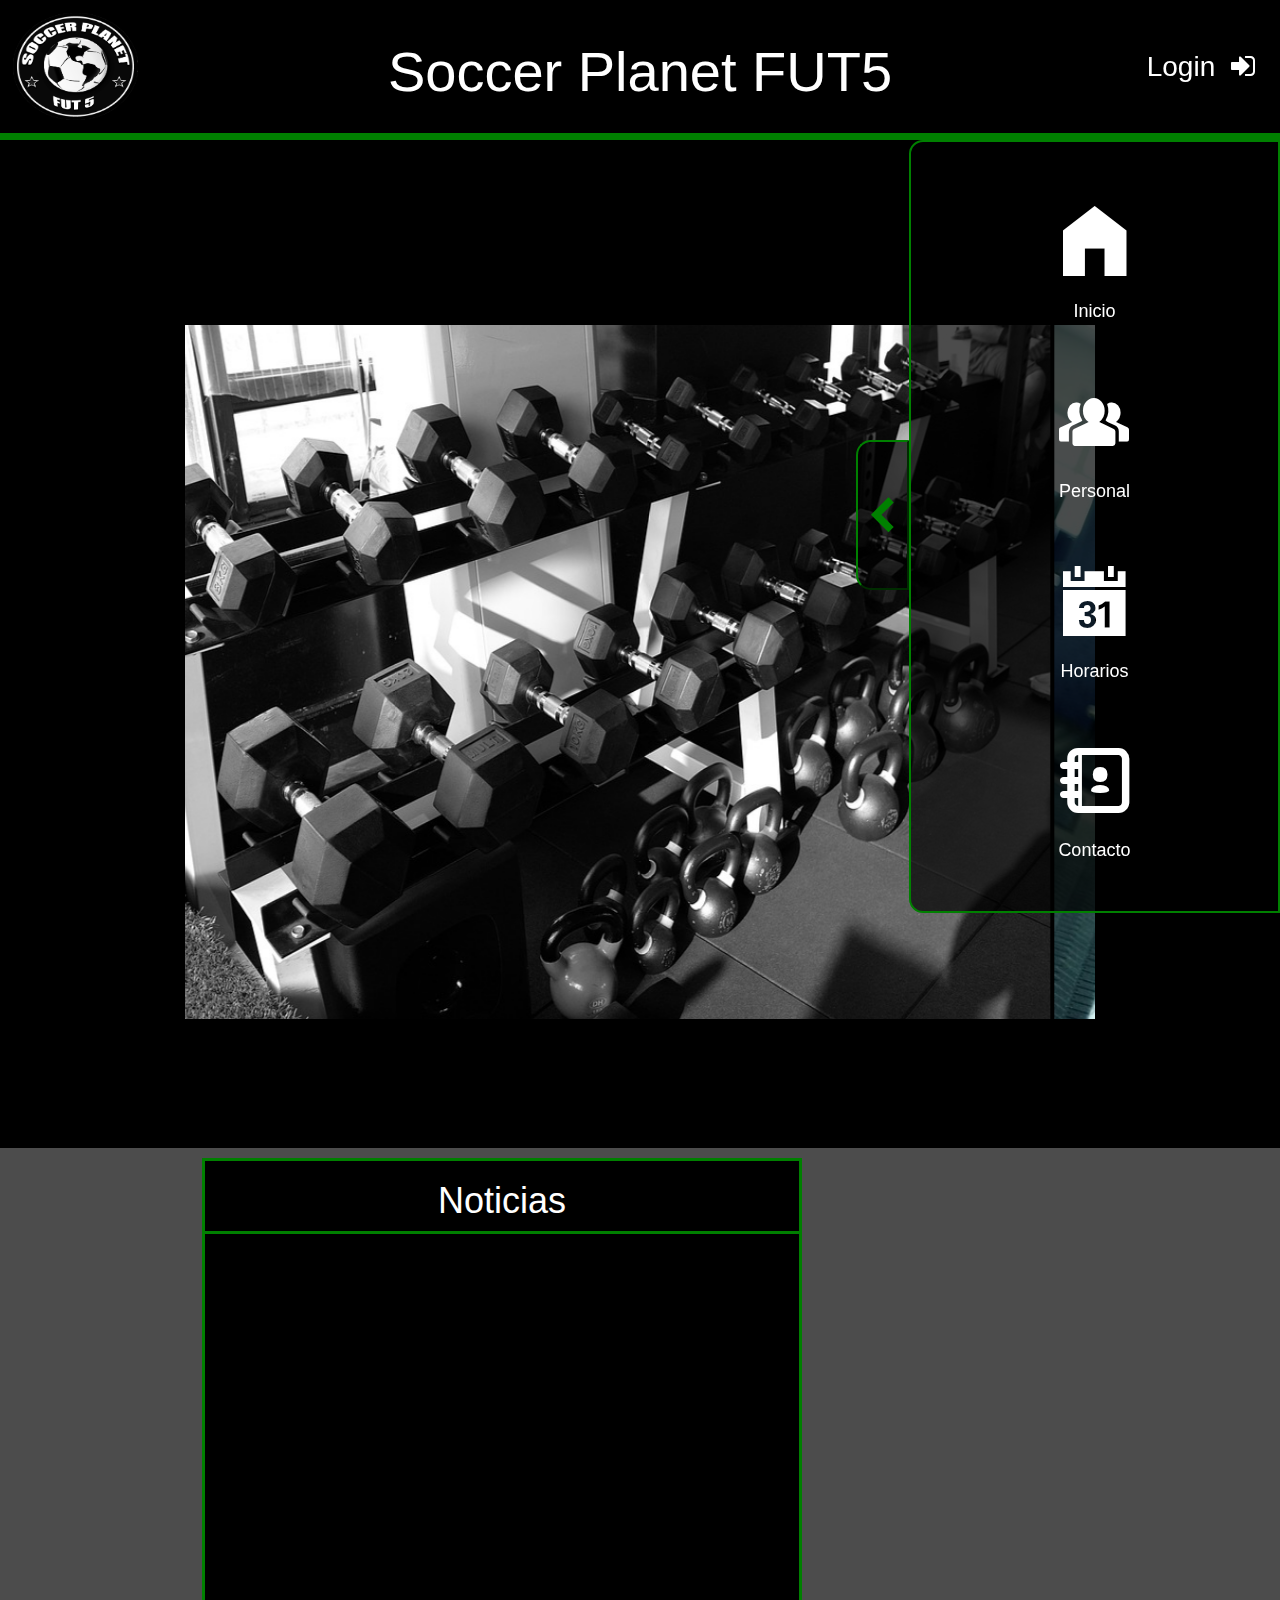
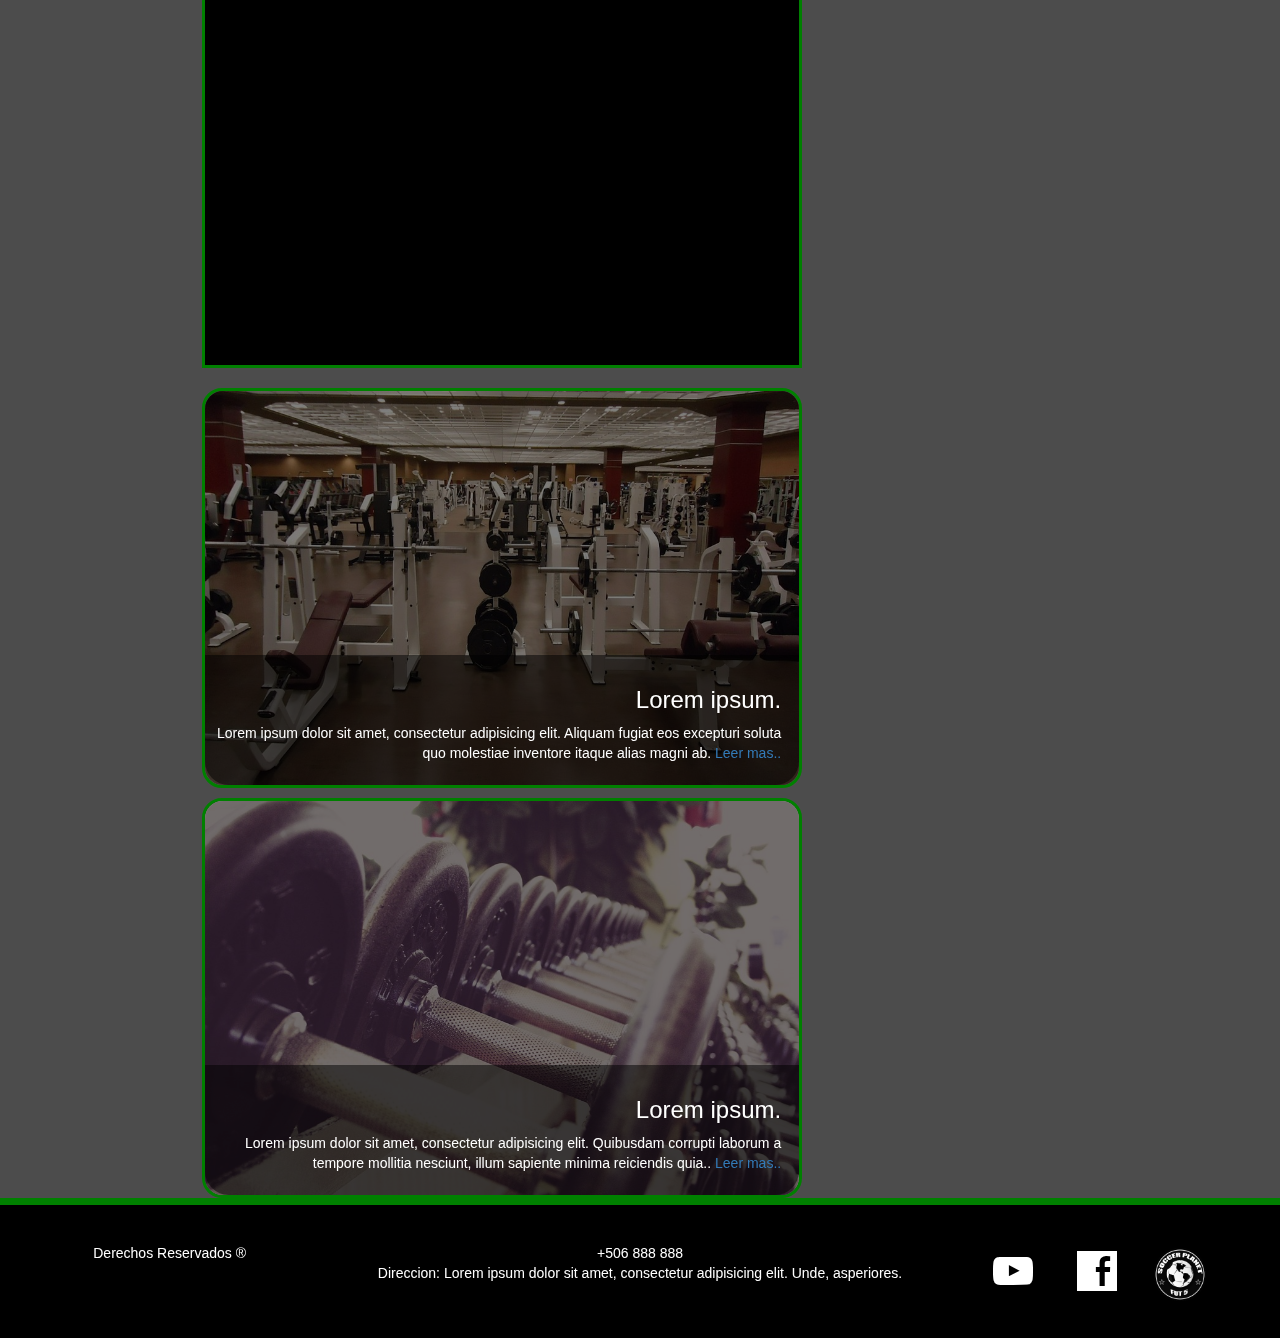
==== commit 7c9a4916: "Video de Fondo en el Index" ====
--- a/index.html
+++ b/index.html
@@ -17,6 +17,11 @@
 </head>
 
 <body>
+    <div class="fullscreen-bg">
+        <video loop muted autoplay class="fullscreen-bg__video">
+            <source src="Multimedia/Video/SPF5.MP4" type="video/mp4">
+        </video>
+    </div>
     <!--Inicia el Encabezado-->
     <header>
         <!--Aqui va la imagen del logo-->
@@ -82,21 +87,22 @@
             </a>
         </section>
     </nav>
-    <hr class="lineaverde">
     <!--Termina el Encabezado--------------------------->
 
     <!--Aqui inicia el Contenido------------------------>
     <main id="wrapper">
         <section style="margin: 0 auto">
             <!--Banner-------------------------------------------------->
-            <figure id="carrusel">
-                <!--<img src="../Multimedia/img/IMG03,2.jpg" alt="carrusel">-->
-                <marquee behavior="alternate" direction="rigth">
-                    <img src="Multimedia/img/IMG03.jpg" alt="Imagen de Pesas">
-                    <img src="Multimedia/img/IMG04.jpg" alt="Imagen de Pesas">
-                    <img src="Multimedia/img/IMG05.jpg" alt="Imagen Clases">
-                </marquee>
-            </figure>
+            <section id="contentCarrusel">
+                <figure id="carrusel">
+                    <!--<img src="../Multimedia/img/IMG03,2.jpg" alt="carrusel">-->
+                    <marquee behavior="alternate" direction="rigth">
+                        <img src="Multimedia/img/IMG03.jpg" alt="Imagen de Pesas">
+                        <img src="Multimedia/img/IMG04.jpg" alt="Imagen de Pesas">
+                        <img src="Multimedia/img/IMG05.jpg" alt="Imagen Clases">
+                    </marquee>
+                </figure>
+            </section>
             <!--Contenido -------------------------------------------->
             <section id="contentIndex">
                 <!-- nota del profesor -->
@@ -136,7 +142,6 @@
     <!--Aqui termina el contenido----------------------->
 
     <!--Aqui empieza el Pie de la pagina---------------->
-    <hr class="lineaverde">
 
     <footer>
         <article id="derechosR">
--- a/css/estilo.css
+++ b/css/estilo.css
@@ -1,87 +1,102 @@
 @import url(der.css);
 
 * {
+    box-sizing: border-box;
     margin: auto;
     padding: 0;
-    box-sizing: border-box;
+}
+
+.fullscreen-bg {
+  position: fixed;
+  top: 4%;
+  right: 0;
+  bottom: 0;
+  left: 0;
+  overflow: hidden;
+  z-index: -100;
+}
+
+.fullscreen-bg__video {
+  position: absolute;
+  top: 0;
+  left: 0;
+  width: 100%;
+  height: 100%;
+}
+
+@media (min-aspect-ratio: 16/9) {
+  .fullscreen-bg__video {
+    height: 300%;
+    top: -100%;
+  }
+}
+
+@media (max-aspect-ratio: 16/9) {
+  .fullscreen-bg__video {
+    width: 300%;
+    left: -100%;
+  }
+}
+
+@media (max-width: 767px) {
+  .fullscreen-bg {
+    background: url('../img/videoframe.jpg') center center / cover no-repeat;
+  }
+
+  .fullscreen-bg__video {
+    display: none;
+  }
 }
 
 body {
-
-    background: aliceblue;
+    background: #F0F8FF;
     font-family: sans-serif;
 }
 
 header,
 footer {
-
     width: 100%;
     height: 10em;
+    background-color: #000;
+    clear: left;
+    margin: 0;
     padding: 1%;
+}
 
-    background-color: black;
-    margin: 0;
-    
-    clear: left;
+header{
+    border-bottom: .5em solid green;
+}
 
-    /*display: flex;
-    justify-content: center;
-    align-items: center;*/
+footer{
+    border-top: .5em solid green;
 }
 
 header h1 {
-
     color: #fff;
     font-size: 4em;
-
 }
 
-.content-menu2 li a {
-    color: white;
-}
-
-
-/* aqui van las clases---------------------------------------------------------------*/
 nav .span2 {
     margin-top: 300px;
     font-size: 35px;
     position: fixed;
-    right:29vw;
+    right: 29vw;
     color: green;
-    /*background: rgba(0, 0, 0, 0.7);*/
     z-index: 300;
 }
 
 button {
     background: rgba(0, 0, 0, 0.7);
     height: 15rem;
-    border-color: green;
-    
     border-radius: 15px 0 0 15px;
-
     transition: all 300ms;
     z-index: 100;
-
-
-}
-
-#logIn a {
-    color: white;
+    border-color: green;
 }
 
 #logIn a:hover {
     opacity: 0.9;
     text-decoration: none;
-}
-
-.lineaverde {
-
-    width: 100%;
-    height: 0.5em;
-    background-color: green;
-
-    margin: 0;
-    position: relative;
 }
 
 .principalTitles {
@@ -95,97 +110,56 @@
     height: 1em;
     margin-right: 5px;
     margin-left: 10%;
-
     float: left;
     position: relative;
     font-size: 4rem;
-    /*text-align: center;*/
 }
 
-
-
-/*aqui van los ID---------------------------------------*/
-
-/*ID de Encabezado--------------------------------------------------------*/
 #logoheader {
-
     width: 10%;
     height: 100%;
-
-    background-color: ;
     float: left;
-
     position: relative;
     font-size: 100%;
-
-
 }
 
-#tituloheader {
-
+#tituloheader, #logIn{
+    color: #FFF;
+    height: 100%;
     float: left;
-    width: 80%;
-    height: 100%;
-
-    text-align: center;
-    font-family: impact, sans-serif;
-
-
-    position: relative;
-    padding: 0;
-    display: flex;
-    justify-content: center;
-    align-items: center;
-
-    color: white;
-}
-
-#logIn {
-    color: white;
-    font-size: 200%;
-
-    width: 10%;
-    height: 100%;
-
-    /*background: red;*/
-    float: left;
-
     display: flex;
     justify-content: center;
     align-items: center;
 }
 
+#tituloheader {
+    width: 80%;
+    text-align: center;
+    font-family: impact, sans-serif;
+    position: relative;
+    padding: 0;
+}
 
-/*------------------------------------------------*/
-
-
-/*------------------------------------------------*/
-
-
-/*ID Pie de Pagina--------------------------------*/
+#logIn {
+    font-size: 200%;
+    width: 10%;
+}
 
 #derechosR,
-#redes {
-    /*background-color: red;*/
+#redes, #direccion {
     width: 25%;
-
     height: 8.5em;
     float: left;
     text-align: center;
-
     padding-top: 2%;
     color: #fff;
-
 }
 
 #direccion {
-    /*background-color: red;*/
     width: 50%;
+}
 
-    height: 8.5em;
-    float: left;
-    text-align: center;
-
-    padding-top: 2%;
-    color: #fff;
+.content-menu2 li a,
+#logIn a {
+    color: #FFF;
 }
--- a/css/index.css
+++ b/css/index.css
@@ -1,119 +1,96 @@
-/*Id de Contenido---------------------------------*/
-#wrapper{
-    
-    background-color: white;
+
+#iframeSection {
+    height: 100%;
+    background-color:;
+}
+
+#wrapper {
+        background-color: rgba( 0, 0, 0, 0.7 );
+
     width: 100%;
     height: 100%;
-    
-    padding: 1rem;
-    margin: 0 auto;
-    
     display: flex;
     justify-content: center;
     align-items: center;
+    margin: 0 auto;
+    padding: 0;
 }
 
-#iframeSection {
-    height: 100%;
-    background-color: white;
+#carrusel,
+#contentIndex,
+#noticias {
+    position: relative;
+    text-align: center;
+}
+#contentCarrusel{
+    width: 100%;
+    height: 72em;
+    background-color: #000;
+    padding: 13em;
 }
 
 #carrusel {
-    background-color: black;
     width: 100%;
     height: 70rem;
-
-    text-align: center;
-    color: aliceblue;
-    position: relative;
-    
-    border: 3px solid black;
+    border: 3px solid #000;
 }
 
-#contentIndex{
-    margin: auto;
+#contentIndex {
     height: 100%;
     width: 70%;
-    
     background-color: none;
-    text-align: center;
-    /*padding-left: 7%;*/
-    position: relative;
-    
-    
-   
+    margin: auto;
 }
 
 #noticias {
     width: 60rem;
     height: 81rem;
+    border: 3px solid green;
+    background-color: #000;
+    float: left;
     margin: 1rem;
+}
 
+.info {
     border: 3px solid green;
-    text-align: center;
-    background: rgb(0, 0, 0);
+    border-radius: 2rem;
+    width: 60rem;
+    height: 40rem;
+    position: relative;
+    float: left;
+    margin: 1rem 1rem 0;
+}
 
-    float: left;
+.infoimg , .texto{
+    border-radius: 1.8rem;
+    width: 100%;
+    height: 100%;
+}
+
+.infoimg {
     position: relative;
 }
 
-
-.info{
-    border: 3px solid green;
-    border-radius: 2rem;
-    
-    width: 60rem;
-    height: 40rem;
-    
-    margin: 1rem;
-    margin-bottom: 0rem;
-    
-    float: left;
-    position: relative;
+.texto, .textoInfo{
+    background-color: rgba(0, 0, 0, 0.5);
+    position: absolute;
 }
 
-.infoimg{
-    border-radius: 1.8rem;
-    
-    width: 100%;
-    height: 100%;
-    /*float: left;*/
-    
-    position:relative ;
-}
-
-.texto{
-    border-radius: 1.8rem;
-    
-    width: 100%;
-    height: 100%;
-    background-color: rgba(0,0,0,0.5);
-    position: absolute;
-    
+.texto {
     z-index: 200;
     text-align: right;
     padding: 1%;
-    
-    /*float: left;*/       
-
 }
 
-.textoInfo{
-    color: white;
+.textoInfo {
+    color: #FFF;
     bottom: 0;
-    
-    background: rgba(0,0,0,0.5);
-    position:absolute;
-    bottom:0px;
-    right:0px;
-    
-    padding: 2%;
-    padding-right: 3%;
-    border-radius: 0em 0em 1.7em 1.7em;
+    right: 0;
+    border-radius: 0 0 1.7em 1.7em;
+    padding: 2% 3% 2% 2%;
 }
 
-#carrusel marquee img{
+#carrusel marquee img {
     width: 100%;
     height: 69.4rem;
-    
-}+}
